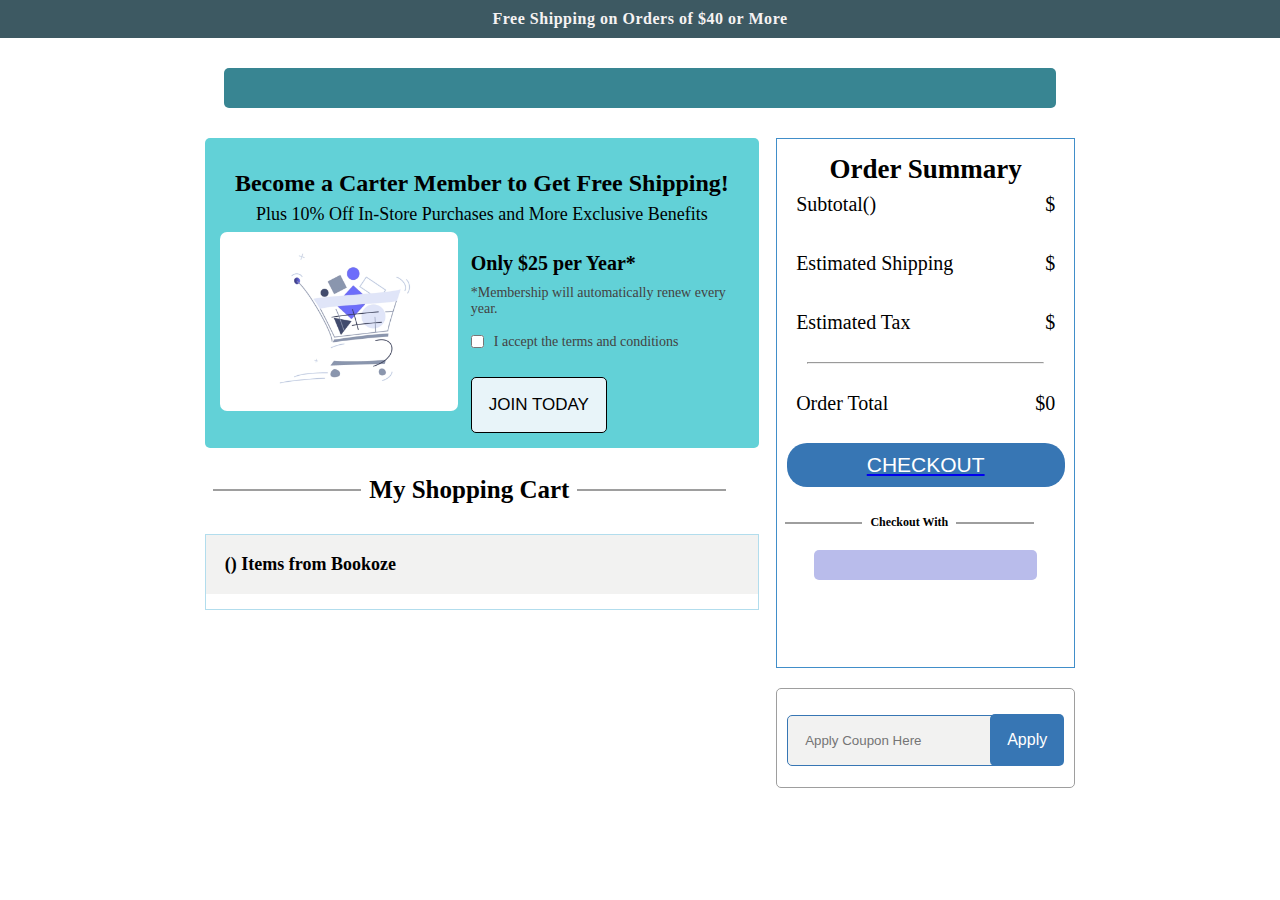
==== cart.html @ f36e9d79 "day4 cart html amd css" ====
<!DOCTYPE html>
<html lang="en">
  <head>
    <meta charset="UTF-8" />
    <meta http-equiv="X-UA-Compatible" content="IE=edge" />
    <meta name="viewport" content="width=device-width, initial-scale=1.0" />
    <title>cart</title>



    <link rel="stylesheet" href="Style\cart.css">
  </head>
  <body>
    <!-- <div class="main-cart">
      <div class="cart-image">
        <img src="/images/cart.gif" alt="" />
      </div>
    </div> -->




    <div id="container">
      <!-- top blue bckg heading  -->
      <div id="bg-blue">
        <h3>Free Shipping on Orders of $40 or More</h3>
      </div>
      <p><a href="index.html"></a></p>
      <!--Done with top blue bckg heading  -->

      <!-- alert notification -->
      <div id="alert-notification">
        <h4 id="alert-here"></h4>
      </div>
      <!--done with alert notification -->

      <!-- Become a BN Member to Get Free Shipping!/ -->
      <div id="cards">
        <!-- left  -->
        <div id="membership-card">
          <div id="platinum-card-div">
            <h3>Become a Carter Member to Get Free Shipping!</h3>
            <p>Plus 10% Off In-Store Purchases and More Exclusive Benefits</p>
            <div id="membership-image-section-div">
              <div id="image-plati">
                <img
                  src="/images/cart.gif"
                  alt="card"
                />
              </div>
              <div id="checkbox-conditions">
                <h4>Only $25 per Year*</h4>
                <p>*Membership will automatically renew every year.</p>
                <div id="checkbox-flex">
                  <div>
                    <input type="checkbox" name="" id="check" value="" />
                  </div>
                  <div id="accept-conidtion">
                    <p>I accept the terms and conditions</p>
                  </div>
                </div>
                <button>JOIN TODAY</button>
              </div>
            </div>
          </div>

          <div id="My-shopping">
            <div class="line"></div>
            <div><h3>My Shopping Cart</h3></div>
            <div class="line"></div>
          </div>

          <!-- Items from Barnes & Noble -->
          <div id="items-show-here">
            <h3 id="totalItem">
              (<span id="total-items"></span>) Items from Bookoze
            </h3>
            <div id="item-cards"></div>
          </div>
        </div>

        <!-- RIGHT   -->

        <div id="right">
          <div id="order-summary">
            <h4 id="order-title">Order Summary</h4>
            <div class="subtotal-parent-div">
              <div>
                <p>Subtotal(<span id="subtotal-items"></span>)</p>
              </div>
              <div>$<span id="subtotal"></span></div>
            </div>
            <!-- estimated  -->
            <div class="subtotal-parent-div">
              <div><p>Estimated Shipping</p></div>
              <div>$<span id="estimated-shipping"></span></div>
            </div>
            <!-- tax -->
            <div class="subtotal-parent-div">
              <div><p>Estimated Tax</p></div>
              <div>$<span id="tax"></span></div>
            </div>
            <hr id="hr-line" />
            <!-- order total -->
            <div class="subtotal-parent-div">
              <div><p>Order Total</p></div>
              <div>$<span id="order-total">0</span></div>
            </div>
            <!-- checkout-button -->
            <a href="./checkout.html"
              ><button id="checkout-button">CHECKOUT</button></a
            >

            <!-- Or Checkout With -->
            <div id="My-shopping">
              <div class="line"></div>
              <div><h3 id="or-checkout">Checkout With</h3></div>
              <div class="line"></div>
            </div>

            <!-- paypal payment -->
            <a href="paypal.com/us/business/make-payments">
              <div id="checkout-logos">
                <div>
                  <img
                    class="paypal-logo"
                    src="https://upload.wikimedia.org/wikipedia/commons/3/39/PayPal_logo.svg"
                    alt=""
                  />
                </div>
              </div>
            </a>

            <!-- visa  -->
            <div id="visa">
              <img src="./images/visa.svg" alt="" />
            </div>
          </div>

          <!-- apply coupon -->
          <div class="coupon-border">
            <div id="apply-coupon">
              <div>
                <input
                  id="apply-coupon-input"
                  type="text"
                  maxlength="20"
                  placeholder="Apply Coupon Here"
                />
              </div>
              <div><button id="coupon-btn">Apply</button></div>
            </div>
          </div>
        </div>
      </div>
      <!-- cards div ended Here -->
    </div>



  </body>
</html>
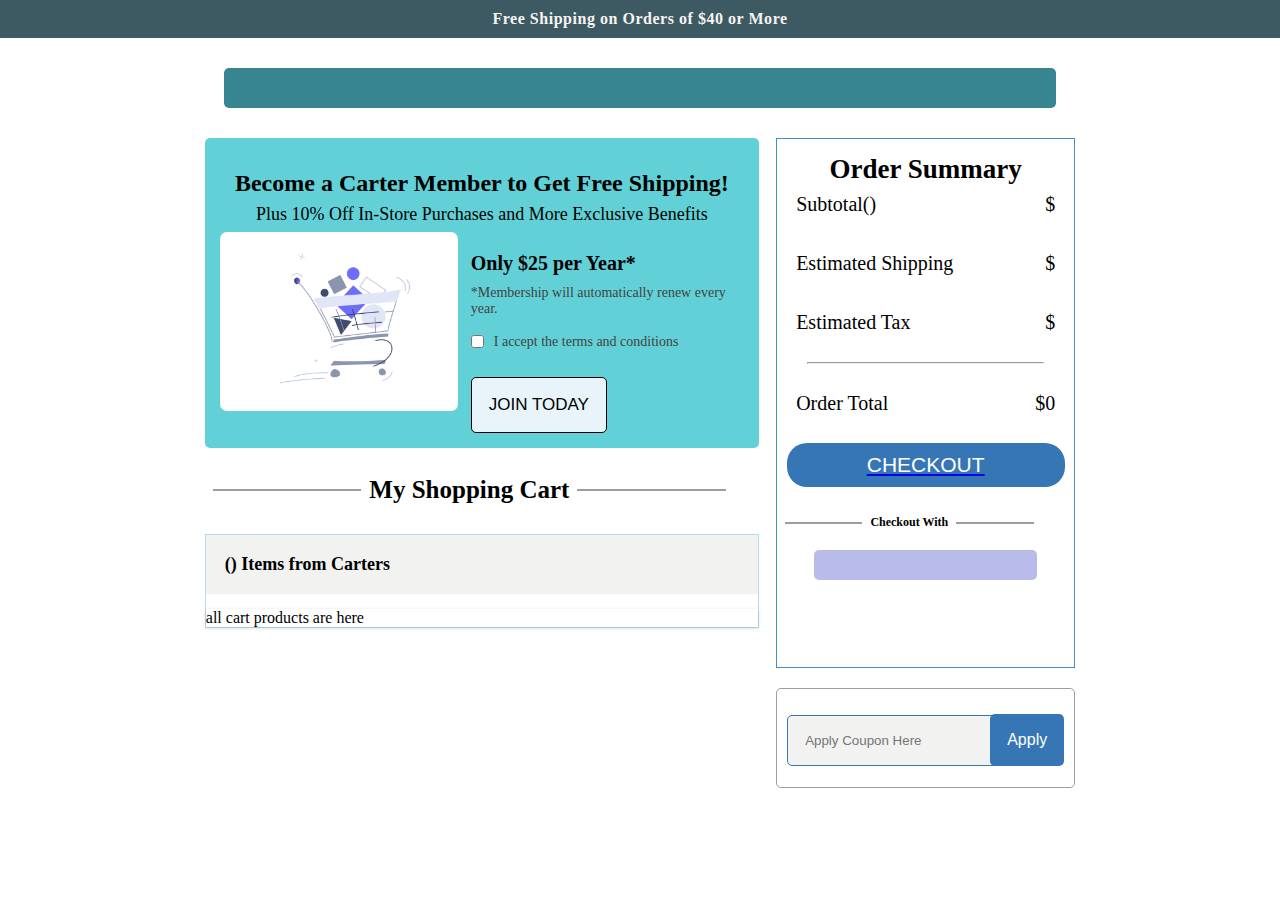
==== commit 31b903cf: "day5" ====
--- a/cart.html
+++ b/cart.html
@@ -73,9 +73,12 @@
           <!-- Items from Barnes & Noble -->
           <div id="items-show-here">
             <h3 id="totalItem">
-              (<span id="total-items"></span>) Items from Bookoze
+              (<span id="total-items"></span>) Items from Carters
             </h3>
-            <div id="item-cards"></div>
+            <div id="item-cards">
+all cart products are here
+
+            </div>
           </div>
         </div>
 
